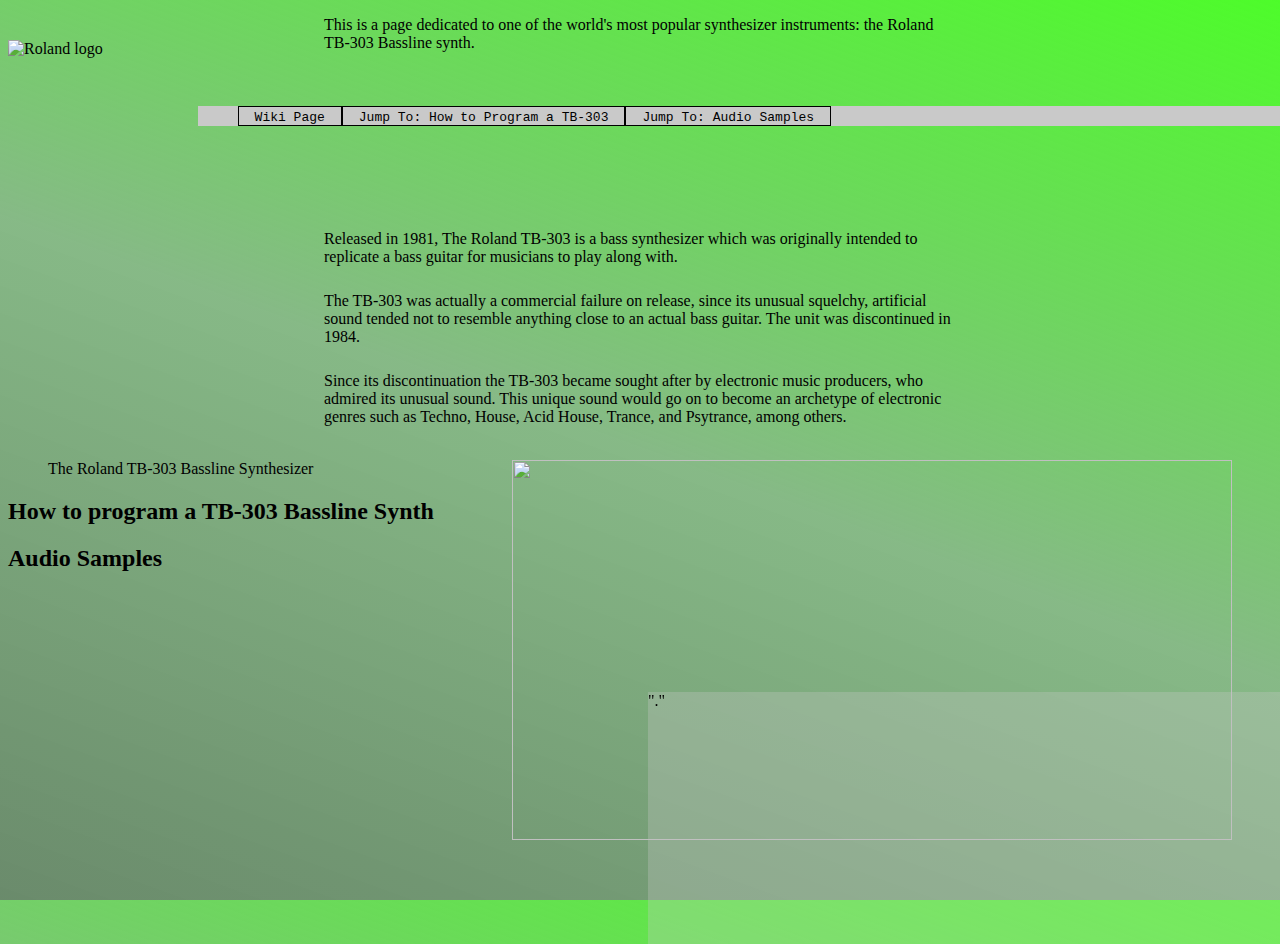
==== main.html @ ad65f522 "Brochure Project files" ====
<!DOCTYPE html>
<html lang="en">
<head>
    <meta charset="UTF-8">
    <meta name="viewport" content="width=device-width, initial-scale=1.0, minimum-scale=1.0, maximum-scale=1.0">
    <title>Roland TB-303 - About</title>
    <link rel="stylesheet" href="./css/style.css">
    <link rel="responsive" href="./css/responsive.css">
</head>
<body>
    <header>
            <div>
                <div>
                        <div class= "logos">
                            <img class= "toplogo" src="./images/rolandbassline.png" alt="Roland logo">
                        </div>
                </div>
            </div>
        <nav class="navbar">
            <ul>
                <li><a target="_blank" href="https://en.wikipedia.org/wiki/Roland_TB-303">Wiki Page</a></li>
                <li><a href="#programtitle">Jump To: How to Program a TB-303</a></li>
                <li><a href="#AudioSamples">Jump To: Audio Samples</a></li>
            </ul>
        </nav>
    </header>

    <main>

        <div>
            <div>
                <p class="bodytext">This is a page dedicated to one of the world's most popular synthesizer instruments: the Roland TB-303 Bassline synth.</p>
            </div>
        </div>

        <div>
            <div id="background">"."</div>
        </div>

        <br>
        <div>
            <div>
                <p class="bodytext">
                    Released in 1981, The Roland TB-303 is a bass synthesizer which was originally intended 
                    to replicate a bass guitar for musicians to play along with.
                </p>
                <br>
                <p class="bodytext">
                    The TB-303 was actually a commercial failure on release, since its unusual squelchy, 
                    artificial sound tended not to resemble anything close to an actual bass guitar. The unit was discontinued in 1984.
                </p>
                    <br>
                <p class="bodytext">
                    Since its discontinuation the TB-303 became sought after by electronic music producers, who admired its unusual sound. This unique sound would go on 
                    to become an archetype of electronic genres such as Techno, House, Acid House, Trance, and Psytrance, among others. 
                </p>
                    <br>
            </div>
        </div>
        
        <div>
            <div>
                <figure>
                    <img class="rolands" src="./images/Roland_TB-303_Panel.jpg">
                    <figcaption>The Roland TB-303 Bassline Synthesizer</figcaption>
                </figure>
         
        </div>

        <div>
            <div>
                <h2 id="programtitle">How to program a TB-303 Bassline Synth</h2>
            </div>
           
        </div>

        <div>
            <div>
                <h2 id="AudioSamples">Audio Samples</h2>
            </div>

            <div>
                <iframe width="100%" height="100" scrolling="no" frameborder="no" allow="autoplay" src="https://w.soundcloud.com/player/?url=https%3A//api.soundcloud.com/tracks/76740301#t=3:20&color=%23a6caa8&auto_play=false&hide_related=true&show_comments=false&show_user=false&show_reposts=false&show_teaser=false&visual=false&show_artwork=false#t=3:20"></iframe>
            </div>
        </div>
    </main>
    
    
    <footer>

    </footer>
</body>




</html>
---- css/style.css ----
/* General Styling */

html {
    background-image: linear-gradient(200deg, rgba(58, 252, 19, 0.9), rgba(15, 116, 15, 0.5), rgba(7, 61, 9, 0.6));
    height: 100%;
    min-height: 100%;
}
body {
    font-size: 100%;
    height: 100%;
    min-height: 100%;
}

#background {
    background-color:rgba(201, 201, 201, 0.3);
    margin: 50%;
    width: 800px;
    height: 100%;
    position:fixed;
}

ul {
    float: left;
    width: 100%;
    list-style-type: none;
    overflow: hidden;
    background-color: rgb(201, 201, 201);
}

li {
    float: inherit;
    text-align: center;
    font-family: Calibri;
    border: 1px solid black;
}

li a {
    display: inline;
    color: #000;
    padding: 8px 16px;
    text-decoration: none;
    font-family: monospace;
}

li a:hover {
    background-color: #555;
    color: white;
}

.navbar {
    float: left;
    width: 100%;
    padding-left: 15%;
    padding-right: 15%;
    margin-bottom: 7%;
}

.navbar:after {
    content: "";
    display: table;
    clear: both;
}

/* Element Styling */


.rolands {
    height: 380px;
    width: 720px;
    float: right;
    position:relative;
}

.bodytext {
    display: block;
    font-family: "Calibri";
    margin: auto;
    padding-top: 0.5em;
    height: 50%;
    width: 50%;
    justify-self: center;
}

.logos {
    display: inline;
    float: left;
    text-align: center;
    margin-top: 2em;
}

.toplogo {
    width: 60%;
    margin-left: 0;
    padding-left: 0;
    padding-bottom: 2em;
    margin: auto;
}
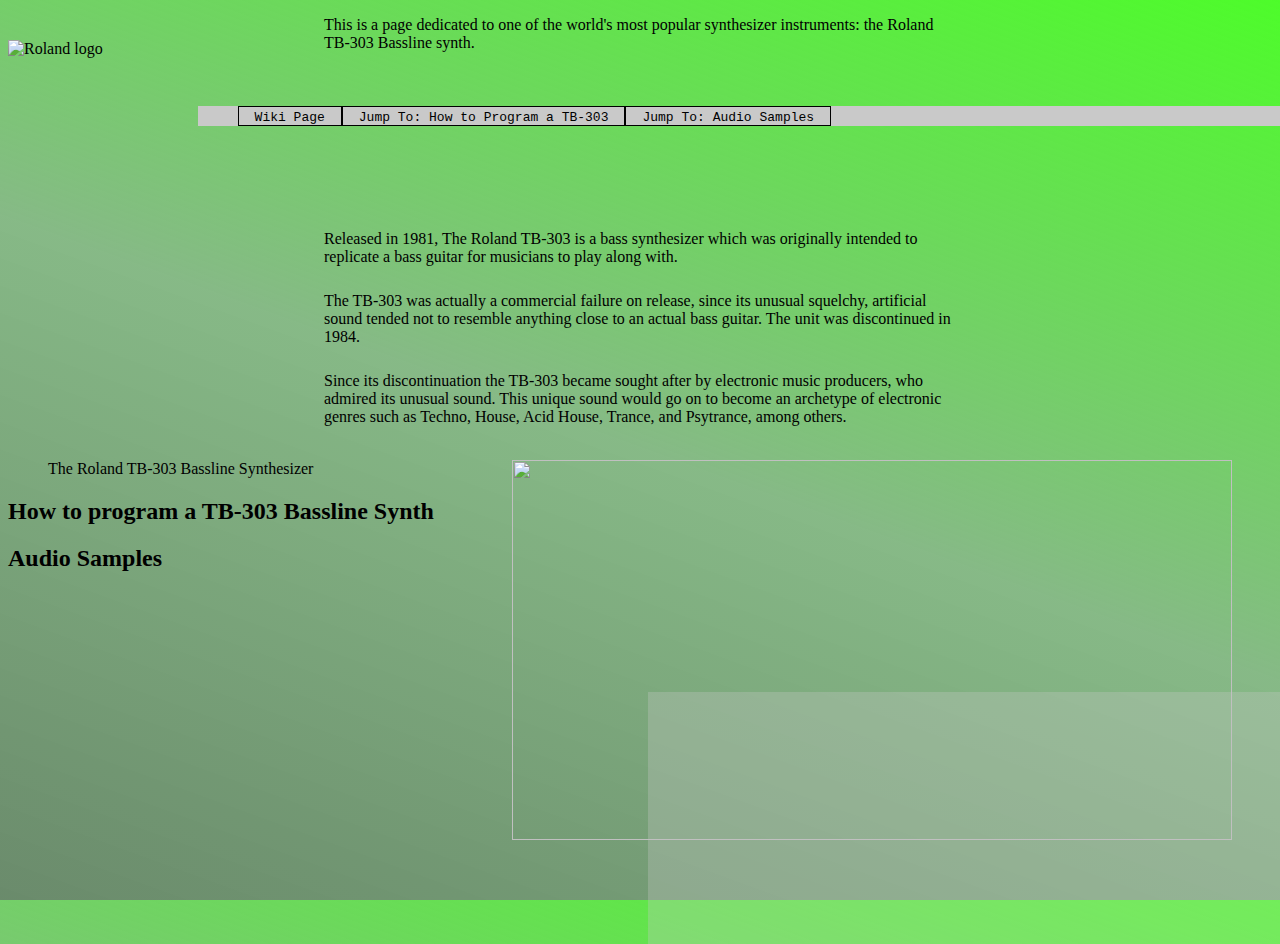
==== commit 4cbb51ba: "Completed Brochure Assignment" ====
--- a/main.html
+++ b/main.html
@@ -34,7 +34,7 @@
         </div>
 
         <div>
-            <div id="background">"."</div>
+            <div id="background"></div>
         </div>
 
         <br>
--- a/css/responsive.css
+++ b/css/responsive.css
@@ -0,0 +1,62 @@
+
+/*RESPONSIVE CSS*/
+
+/*The following is mainly to re-size text for viewing through a smaller viewport. Optimised for tablet view, works in most med/large mobile screen sizes too*/
+
+h1 {
+    font-size: 100%;
+}
+
+h2 {
+    font-size: 100%;
+} 
+
+ul, a, p, footer {
+    font-size: 100%;
+}
+
+.audiodivs p {
+    font-size: 100%;
+}
+
+.audioplayer {
+    size: 100%;
+}
+
+@media screen and (max-width: 900px) {
+    
+    h1 {
+        font-size: 1.3em;
+    }
+    
+    h2 {
+        font-size: 1.3em;
+    } 
+    
+    ul, a, p, footer {
+        font-size: 1.3em;
+    }
+    
+    .audiodivs p {
+        font-size: 1.3em;
+    }
+    
+}
+  
+@media screen and (max-width: 600px) {
+    
+    h1 {
+        font-size: 1.6em;
+    }
+    
+    h2 {
+        font-size: 1.6em;
+    } 
+    
+    ul, a, p, footer {
+        font-size: 1.7em;
+    }
+        .audiodivs p {
+            font-size: 1.7em;
+        }
+    }